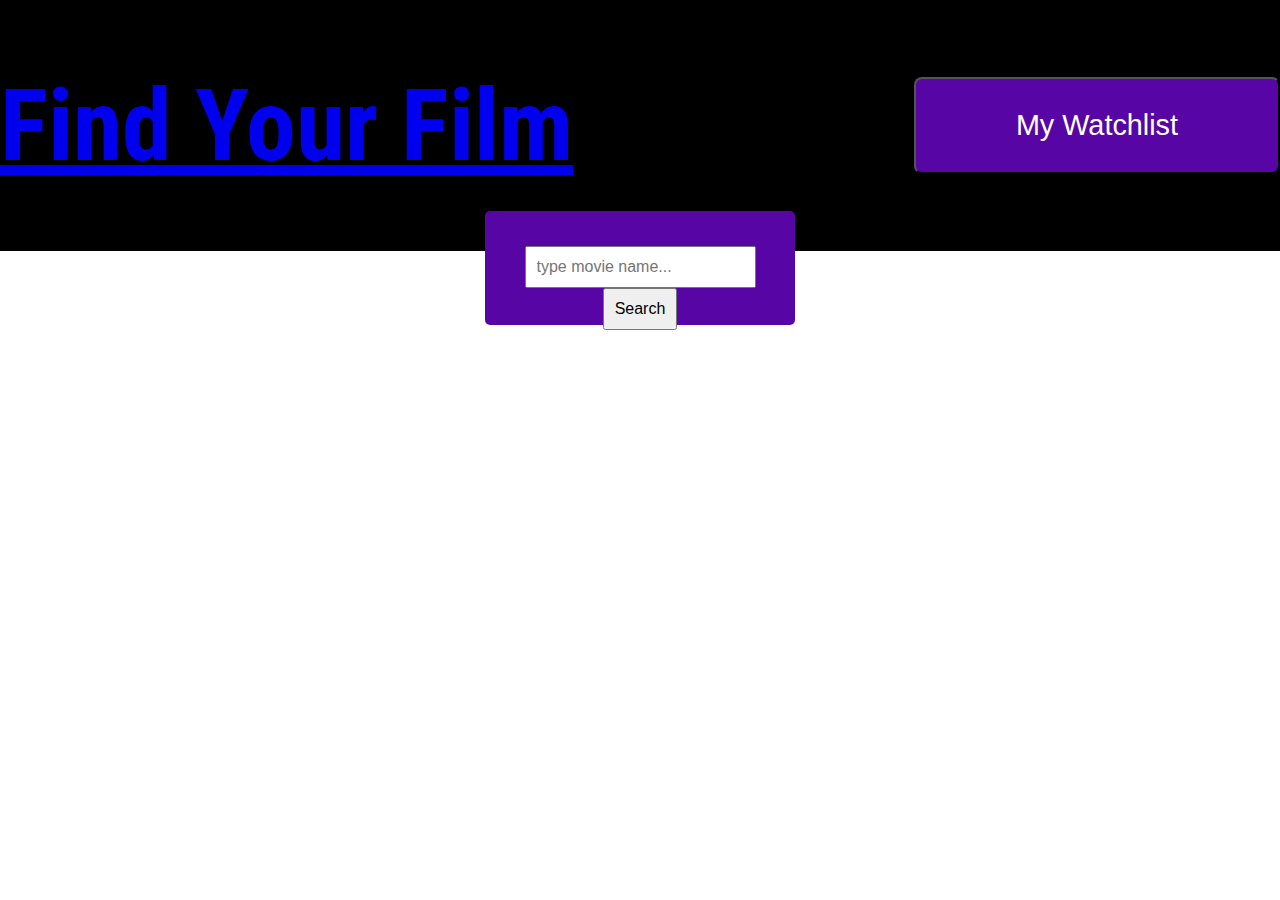
==== index.html @ 498d1493 "minimum viable watchlist v1" ====
<!DOCTYPE html>
<html>
    <head>
        <meta charset="utf-8" lang="en">
        <link rel="stylesheet" href="index.css">
        <link rel="preconnect" href="https://fonts.googleapis.com">
        <link rel="preconnect" href="https://fonts.gstatic.com" crossorigin>
        <link href="https://fonts.googleapis.com/css2?family=Roboto+Condensed:ital,wght@0,400;0,700;1,400;1,700&display=swap" rel="stylesheet">
    </head>
    <body>
        <nav class="navbar">
            <h1><a href="index.html">Find Your Film</a></h1>
            <h2><a href="movie_list.html">
                <button id="render-movie-btns" class="purple-btn" onclick="renderWatchList()">My Watchlist</button>
            </a></h2>
        </nav>
    <div class="search">
        <form id="search-form">
            <input type="search" id="query" name="q" placeholder="type movie name...">
            <button>Search</button>
        </form>
    </div>
    <div id="movie-list">
    </div>
    <script src="index.js"></script>
    </body>
</html>
---- index.css ----
/* || LAYOUT AND GENERAL STYLES */
html, body {
    margin: 0 auto;
    padding: 0;
    text-align: center;
    background-color: white;
    color: #5706a5;
    font-family: 'Roboto Condensed', sans-serif;
}

body {
    display: flex;
    flex-direction: column;
    justify-content: start;
    padding: 0;

}
nav {
    background: black;
}

/* || BUTTONS, LINKS, FORMS, LISTS */
h1 {
    font-size: 6.25rem;
}
form {
    background-color: #5706a5;;
    width: 18.75rem;
    height: 2.75rem;
    border-radius: .313rem;
    padding: 1.25rem 0;
  }

form > * {
    padding: .625rem;
}

/* button {
    background-color: #FFF100;
    font-size: 1.25rem;
    border-radius: .60rem;
    transform: scale(1);
    transition: transform 250ms;
    cursor: pointer;
    width: 25%;
}

button:hover, button:focus {
    background-color: #FFFF99;
    transform: scale(1.1);
} */

/* || IMAGES */

/* || UTILITIES */

/* || SITEWIDE e.g., nav, footer */

/* || CLASS SPECIFIC */
.navbar {
    display: flex;
    flex-direction: row;
    justify-content: space-between;
}

.navbar h2 {
    margin: auto 0;
}

.search {
    display: flex;
    margin: -2.5rem auto;
    text-align: center;
}

#movie-list, #personal-movie-list {
    display: flex;
    flex-direction: column;
    width: 28.875rem;
    margin: 0 auto;
    margin-top: 6.25rem;
    color: white;
}

.movie {
    display: flex;
    flex-direction: row;
    width: 100%;
    margin: .313rem auto;
    background-color: black;
}


#high-level {
    display: flex;
    flex-direction: row;
    justify-content: start;
    margin: .313rem;
}
#high-level > * {
    padding-right: .313rem;
}

#movie-logistics {
    margin: .313rem;
    display: flex;
    flex-direction: row;
    text-align: left;
    justify-content: space-between;
    font-size: .75rem;
}

.movie-description {
    width: 21.375rem;
    text-align: left;
    padding-left: .313rem;

}

/* || ID SPECIFIC */

#add-to-watchlist-btn {
    color: #5706a5;
    font-size: .75rem;
    border-radius: 50%;
}

#search-form {
    padding: 2.188rem .313rem;
}

#search-form > * {
    font-size: medium;
}

.purple-btn {
    padding: 1.875rem 6.25rem;
    font-size: larger;
    background-color: #5706a5;
    color: white;
    border-radius: .5rem;
}

/*MOBILE FRIENDLY CSS*/
@media screen and (max-width: 1000px) {
    .navbar {
        flex-direction: column;
    }

    .navbar h2 {
        margin-bottom: 1rem;
    }

    .search {
        display: flex;
        margin: 1rem auto;
        text-align: center;
    }


}
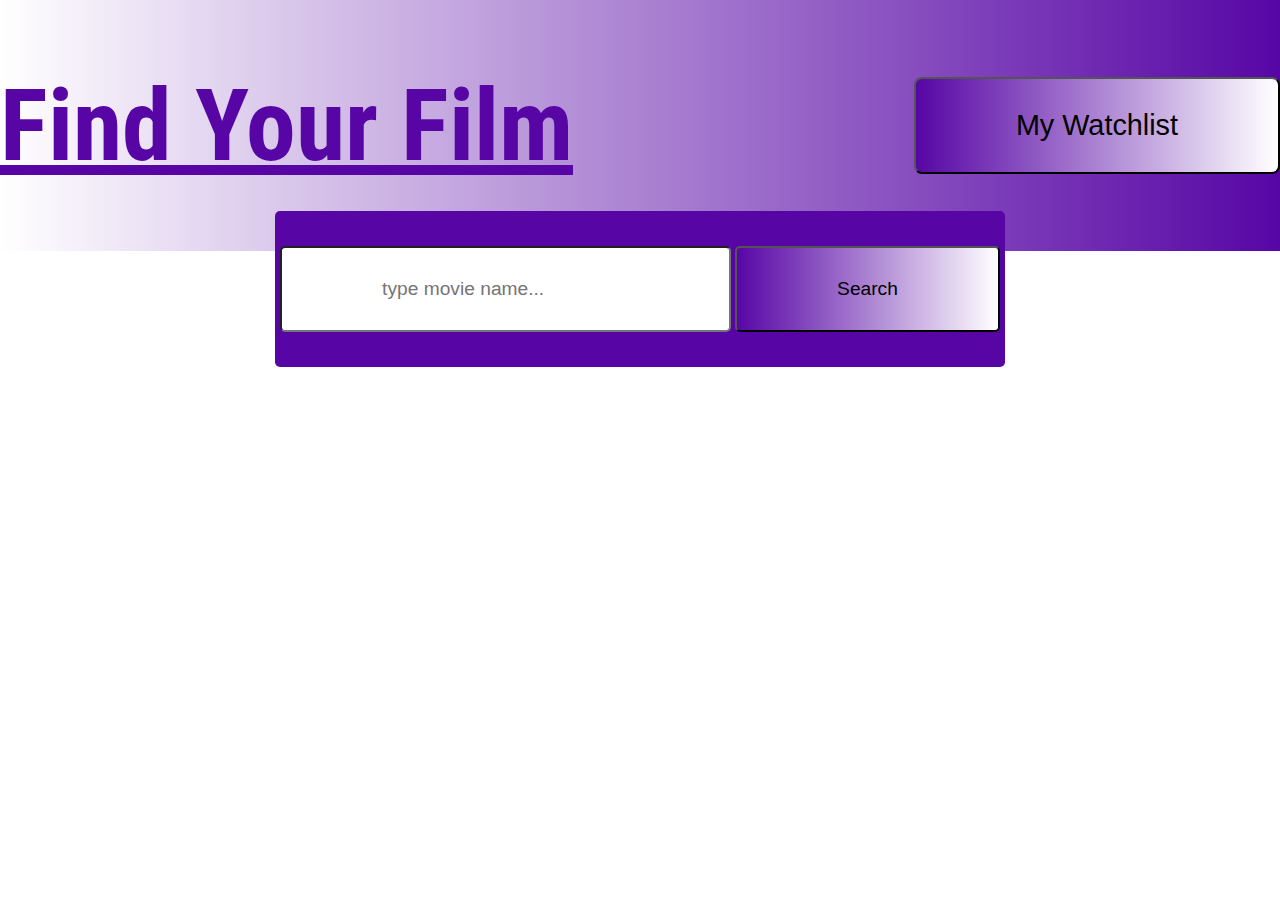
==== commit da1be695: "styling changes" ====
--- a/index.html
+++ b/index.html
@@ -11,13 +11,13 @@
         <nav class="navbar">
             <h1><a href="index.html">Find Your Film</a></h1>
             <h2><a href="movie_list.html">
-                <button id="render-movie-btns" class="purple-btn" onclick="renderWatchList()">My Watchlist</button>
+                <button id="render-movie-btn" class="purple-btn" onclick="renderWatchList()">My Watchlist</button>
             </a></h2>
         </nav>
     <div class="search">
         <form id="search-form">
             <input type="search" id="query" name="q" placeholder="type movie name...">
-            <button>Search</button>
+            <button id="search-btn" class="purple-btn" >Search</button>
         </form>
     </div>
     <div id="movie-list">
--- a/index.css
+++ b/index.css
@@ -19,20 +19,24 @@
     background: black;
 }
 
+a {
+    color: #5706a5;
+}
 /* || BUTTONS, LINKS, FORMS, LISTS */
 h1 {
     font-size: 6.25rem;
 }
 form {
     background-color: #5706a5;;
-    width: 18.75rem;
-    height: 2.75rem;
+    /* width: 18.75rem;
+    height: 2.75rem; */
     border-radius: .313rem;
-    padding: 1.25rem 0;
+    /* padding: 1.25rem 0; */
   }
 
 form > * {
-    padding: .625rem;
+    /* padding: 1rem; */
+    padding: 1.875rem 6.25rem;
 }
 
 /* button {
@@ -61,6 +65,7 @@
     display: flex;
     flex-direction: row;
     justify-content: space-between;
+    background: linear-gradient(to left, #5706a5, #fff);
 }
 
 .navbar h2 {
@@ -131,14 +136,27 @@
 
 #search-form > * {
     font-size: medium;
+    border-radius: 5px;
+    font-size: larger;
 }
 
 .purple-btn {
     padding: 1.875rem 6.25rem;
     font-size: larger;
-    background-color: #5706a5;
+    background: linear-gradient(to right, #5706a5, #fff);
     color: white;
     border-radius: .5rem;
+    transform: scale(1);
+    transition: transform 250ms;
+}
+
+.purple-btn:hover, .purple-btn:focus {
+    transform: scale(1.1);
+}
+
+#search-btn, #render-movie-btn {
+    background: linear-gradient(to right, #5706a5, #fff);
+    color: black;
 }
 
 /*MOBILE FRIENDLY CSS*/
